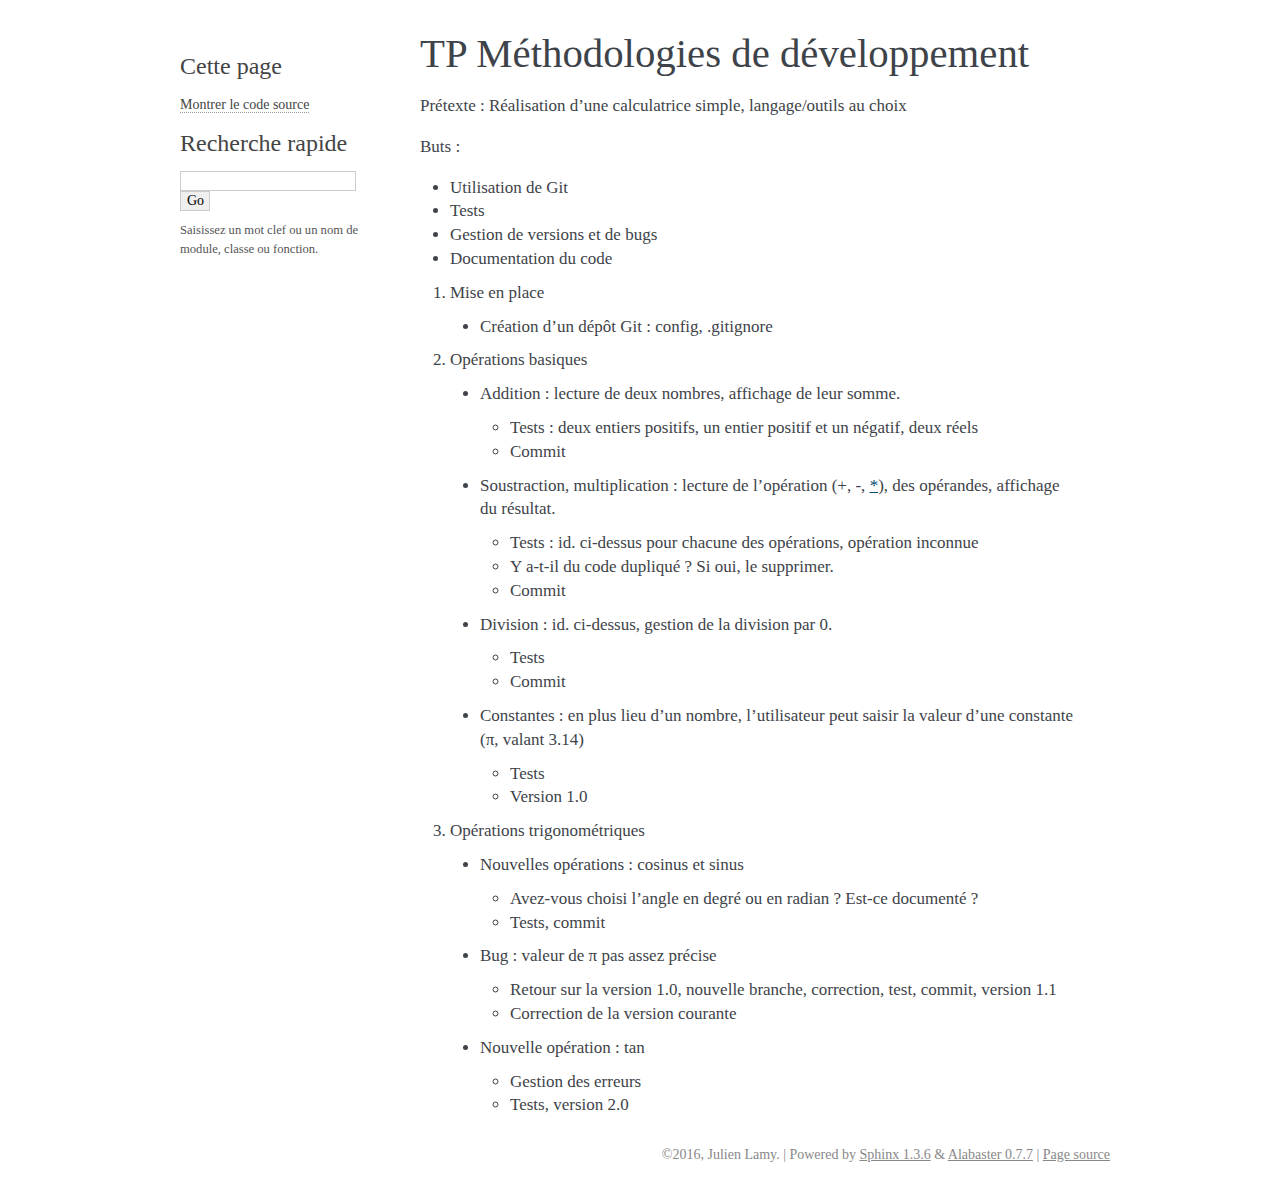
==== index.html @ 70fbca80 "Add draft version" ====
<!DOCTYPE html PUBLIC "-//W3C//DTD XHTML 1.0 Transitional//EN"
  "http://www.w3.org/TR/xhtml1/DTD/xhtml1-transitional.dtd">


<html xmlns="http://www.w3.org/1999/xhtml">
  <head>
    <meta http-equiv="Content-Type" content="text/html; charset=utf-8" />
    
    <title>TP Méthodologies de développement &mdash; documentation Méthodologies de développement 2016-06-17</title>
    
    <link rel="stylesheet" href="_static/alabaster.css" type="text/css" />
    <link rel="stylesheet" href="_static/pygments.css" type="text/css" />
    
    <script type="text/javascript">
      var DOCUMENTATION_OPTIONS = {
        URL_ROOT:    './',
        VERSION:     '2016-06-17',
        COLLAPSE_INDEX: false,
        FILE_SUFFIX: '.html',
        HAS_SOURCE:  true
      };
    </script>
    <script type="text/javascript" src="_static/jquery.js"></script>
    <script type="text/javascript" src="_static/underscore.js"></script>
    <script type="text/javascript" src="_static/doctools.js"></script>
    <script type="text/javascript" src="_static/translations.js"></script>
    <link rel="top" title="documentation Méthodologies de développement 2016-06-17" href="#" />
   
  
  <meta name="viewport" content="width=device-width, initial-scale=0.9, maximum-scale=0.9" />

  </head>
  <body role="document">  

    <div class="document">
      <div class="documentwrapper">
        <div class="bodywrapper">
          <div class="body" role="main">
            
  <div class="section" id="tp-methodologies-de-developpement">
<h1>TP Méthodologies de développement<a class="headerlink" href="#tp-methodologies-de-developpement" title="Lien permanent vers ce titre">¶</a></h1>
<p>Prétexte : Réalisation d&#8217;une calculatrice simple, langage/outils au choix</p>
<p>Buts :</p>
<ul class="simple">
<li>Utilisation de Git</li>
<li>Tests</li>
<li>Gestion de versions et de bugs</li>
<li>Documentation du code</li>
</ul>
<ol class="arabic simple">
<li>Mise en place</li>
</ol>
<blockquote>
<div><ul class="simple">
<li>Création d&#8217;un dépôt Git : config, .gitignore</li>
</ul>
</div></blockquote>
<ol class="arabic simple" start="2">
<li>Opérations basiques</li>
</ol>
<blockquote>
<div><ul class="simple">
<li>Addition : lecture de deux nombres, affichage de leur somme.<ul>
<li>Tests : deux entiers positifs, un entier positif et un négatif, deux réels</li>
<li>Commit</li>
</ul>
</li>
<li>Soustraction, multiplication : lecture de l&#8217;opération (+, -, <a href="#id1"><span class="problematic" id="id2">*</span></a>), des
opérandes, affichage du résultat.<ul>
<li>Tests : id. ci-dessus pour chacune des opérations, opération inconnue</li>
<li>Y a-t-il du code dupliqué ? Si oui, le supprimer.</li>
<li>Commit</li>
</ul>
</li>
<li>Division : id. ci-dessus, gestion de la division par 0.<ul>
<li>Tests</li>
<li>Commit</li>
</ul>
</li>
<li>Constantes : en plus lieu d&#8217;un nombre, l&#8217;utilisateur peut saisir la valeur
d&#8217;une constante (π, valant 3.14)<ul>
<li>Tests</li>
<li>Version 1.0</li>
</ul>
</li>
</ul>
</div></blockquote>
<ol class="arabic simple" start="3">
<li>Opérations trigonométriques</li>
</ol>
<blockquote>
<div><ul class="simple">
<li>Nouvelles opérations : cosinus et sinus<ul>
<li>Avez-vous choisi l&#8217;angle en degré ou en radian ? Est-ce documenté ?</li>
<li>Tests, commit</li>
</ul>
</li>
<li>Bug : valeur de π pas assez précise<ul>
<li>Retour sur la version 1.0, nouvelle branche, correction, test, commit,
version 1.1</li>
<li>Correction de la version courante</li>
</ul>
</li>
<li>Nouvelle opération : tan<ul>
<li>Gestion des erreurs</li>
<li>Tests, version 2.0</li>
</ul>
</li>
</ul>
</div></blockquote>
</div>


          </div>
        </div>
      </div>
      <div class="sphinxsidebar" role="navigation" aria-label="main navigation">
        <div class="sphinxsidebarwrapper"><div class="relations">
<h3>Related Topics</h3>
<ul>
  <li><a href="#">Documentation overview</a><ul>
  </ul></li>
</ul>
</div>
  <div role="note" aria-label="source link">
    <h3>Cette page</h3>
    <ul class="this-page-menu">
      <li><a href="_sources/index.txt"
            rel="nofollow">Montrer le code source</a></li>
    </ul>
   </div>
<div id="searchbox" style="display: none" role="search">
  <h3>Recherche rapide</h3>
    <form class="search" action="search.html" method="get">
      <input type="text" name="q" />
      <input type="submit" value="Go" />
      <input type="hidden" name="check_keywords" value="yes" />
      <input type="hidden" name="area" value="default" />
    </form>
    <p class="searchtip" style="font-size: 90%">
    Saisissez un mot clef ou un nom de module, classe ou fonction.
    </p>
</div>
<script type="text/javascript">$('#searchbox').show(0);</script>
        </div>
      </div>
      <div class="clearer"></div>
    </div>
    <div class="footer">
      &copy;2016, Julien Lamy.
      
      |
      Powered by <a href="http://sphinx-doc.org/">Sphinx 1.3.6</a>
      &amp; <a href="https://github.com/bitprophet/alabaster">Alabaster 0.7.7</a>
      
      |
      <a href="_sources/index.txt"
          rel="nofollow">Page source</a>
    </div>

    

    
  </body>
</html>
---- _static/alabaster.css ----
@import url("basic.css");

/* -- page layout ----------------------------------------------------------- */

body {
    font-family: 'goudy old style', 'minion pro', 'bell mt', Georgia, 'Hiragino Mincho Pro', serif;
    font-size: 17px;
    background-color: white;
    color: #000;
    margin: 0;
    padding: 0;
}

div.document {
    width: 940px;
    margin: 30px auto 0 auto;
}

div.documentwrapper {
    float: left;
    width: 100%;
}

div.bodywrapper {
    margin: 0 0 0 220px;
}

div.sphinxsidebar {
    width: 220px;
}

hr {
    border: 1px solid #B1B4B6;
}

div.body {
    background-color: #ffffff;
    color: #3E4349;
    padding: 0 30px 0 30px;
}

div.body > .section {
    text-align: left;
}

div.footer {
    width: 940px;
    margin: 20px auto 30px auto;
    font-size: 14px;
    color: #888;
    text-align: right;
}

div.footer a {
    color: #888;
}


div.relations {
    display: none;
}


div.sphinxsidebar a {
    color: #444;
    text-decoration: none;
    border-bottom: 1px dotted #999;
}

div.sphinxsidebar a:hover {
    border-bottom: 1px solid #999;
}

div.sphinxsidebar {
    font-size: 14px;
    line-height: 1.5;
}

div.sphinxsidebarwrapper {
    padding: 18px 10px;
}

div.sphinxsidebarwrapper p.logo {
    padding: 0;
    margin: -10px 0 0 0px;
    text-align: center;
}

div.sphinxsidebarwrapper h1.logo {
    margin-top: -10px;
    text-align: center;
    margin-bottom: 5px;
    text-align: left;
}

div.sphinxsidebarwrapper h1.logo-name {
    margin-top: 0px;
}

div.sphinxsidebarwrapper p.blurb {
    margin-top: 0;
    font-style: normal;
}

div.sphinxsidebar h3,
div.sphinxsidebar h4 {
    font-family: 'Garamond', 'Georgia', serif;
    color: #444;
    font-size: 24px;
    font-weight: normal;
    margin: 0 0 5px 0;
    padding: 0;
}

div.sphinxsidebar h4 {
    font-size: 20px;
}

div.sphinxsidebar h3 a {
    color: #444;
}

div.sphinxsidebar p.logo a,
div.sphinxsidebar h3 a,
div.sphinxsidebar p.logo a:hover,
div.sphinxsidebar h3 a:hover {
    border: none;
}

div.sphinxsidebar p {
    color: #555;
    margin: 10px 0;
}

div.sphinxsidebar ul {
    margin: 10px 0;
    padding: 0;
    color: #000;
}

div.sphinxsidebar ul li.toctree-l1 > a {
    font-size: 120%;
}

div.sphinxsidebar ul li.toctree-l2 > a {
    font-size: 110%;
}

div.sphinxsidebar input {
    border: 1px solid #CCC;
    font-family: 'goudy old style', 'minion pro', 'bell mt', Georgia, 'Hiragino Mincho Pro', serif;
    font-size: 1em;
}

div.sphinxsidebar hr {
    border: none;
    height: 1px;
    color: #AAA;
    background: #AAA;

    text-align: left;
    margin-left: 0;
    width: 50%;
}

/* -- body styles ----------------------------------------------------------- */

a {
    color: #004B6B;
    text-decoration: underline;
}

a:hover {
    color: #6D4100;
    text-decoration: underline;
}

div.body h1,
div.body h2,
div.body h3,
div.body h4,
div.body h5,
div.body h6 {
    font-family: 'Garamond', 'Georgia', serif;
    font-weight: normal;
    margin: 30px 0px 10px 0px;
    padding: 0;
}

div.body h1 { margin-top: 0; padding-top: 0; font-size: 240%; }
div.body h2 { font-size: 180%; }
div.body h3 { font-size: 150%; }
div.body h4 { font-size: 130%; }
div.body h5 { font-size: 100%; }
div.body h6 { font-size: 100%; }

a.headerlink {
    color: #DDD;
    padding: 0 4px;
    text-decoration: none;
}

a.headerlink:hover {
    color: #444;
    background: #EAEAEA;
}

div.body p, div.body dd, div.body li {
    line-height: 1.4em;
}

div.admonition {
    margin: 20px 0px;
    padding: 10px 30px;
    background-color: #FCC;
    border: 1px solid #FAA;
}

div.admonition tt.xref, div.admonition a tt {
    border-bottom: 1px solid #fafafa;
}

dd div.admonition {
    margin-left: -60px;
    padding-left: 60px;
}

div.admonition p.admonition-title {
    font-family: 'Garamond', 'Georgia', serif;
    font-weight: normal;
    font-size: 24px;
    margin: 0 0 10px 0;
    padding: 0;
    line-height: 1;
}

div.admonition p.last {
    margin-bottom: 0;
}

div.highlight {
    background-color: white;
}

dt:target, .highlight {
    background: #FAF3E8;
}

div.note {
    background-color: #EEE;
    border: 1px solid #CCC;
}

div.seealso {
    background-color: #EEE;
    border: 1px solid #CCC;
}

div.topic {
    background-color: #eee;
}

p.admonition-title {
    display: inline;
}

p.admonition-title:after {
    content: ":";
}

pre, tt, code {
    font-family: 'Consolas', 'Menlo', 'Deja Vu Sans Mono', 'Bitstream Vera Sans Mono', monospace;
    font-size: 0.9em;
}

.hll {
    background-color: #FFC;
    margin: 0 -12px;
    padding: 0 12px;
    display: block;
}

img.screenshot {
}

tt.descname, tt.descclassname, code.descname, code.descclassname {
    font-size: 0.95em;
}

tt.descname, code.descname {
    padding-right: 0.08em;
}

img.screenshot {
    -moz-box-shadow: 2px 2px 4px #eee;
    -webkit-box-shadow: 2px 2px 4px #eee;
    box-shadow: 2px 2px 4px #eee;
}

table.docutils {
    border: 1px solid #888;
    -moz-box-shadow: 2px 2px 4px #eee;
    -webkit-box-shadow: 2px 2px 4px #eee;
    box-shadow: 2px 2px 4px #eee;
}

table.docutils td, table.docutils th {
    border: 1px solid #888;
    padding: 0.25em 0.7em;
}

table.field-list, table.footnote {
    border: none;
    -moz-box-shadow: none;
    -webkit-box-shadow: none;
    box-shadow: none;
}

table.footnote {
    margin: 15px 0;
    width: 100%;
    border: 1px solid #EEE;
    background: #FDFDFD;
    font-size: 0.9em;
}

table.footnote + table.footnote {
    margin-top: -15px;
    border-top: none;
}

table.field-list th {
    padding: 0 0.8em 0 0;
}

table.field-list td {
    padding: 0;
}

table.field-list p {
    margin-bottom: 0.8em;
}

table.footnote td.label {
    width: 0px;
    padding: 0.3em 0 0.3em 0.5em;
}

table.footnote td {
    padding: 0.3em 0.5em;
}

dl {
    margin: 0;
    padding: 0;
}

dl dd {
    margin-left: 30px;
}

blockquote {
    margin: 0 0 0 30px;
    padding: 0;
}

ul, ol {
    margin: 10px 0 10px 30px;
    padding: 0;
}

pre {
    background: #EEE;
    padding: 7px 30px;
    margin: 15px 0px;
    line-height: 1.3em;
}

dl pre, blockquote pre, li pre {
    margin-left: 0;
    padding-left: 30px;
}

dl dl pre {
    margin-left: -90px;
    padding-left: 90px;
}

tt, code {
    background-color: #ecf0f3;
    color: #222;
    /* padding: 1px 2px; */
}

tt.xref, code.xref, a tt {
    background-color: #FBFBFB;
    border-bottom: 1px solid white;
}

a.reference {
    text-decoration: none;
    border-bottom: 1px dotted #004B6B;
}

a.reference:hover {
    border-bottom: 1px solid #6D4100;
}

a.footnote-reference {
    text-decoration: none;
    font-size: 0.7em;
    vertical-align: top;
    border-bottom: 1px dotted #004B6B;
}

a.footnote-reference:hover {
    border-bottom: 1px solid #6D4100;
}

a:hover tt, a:hover code {
    background: #EEE;
}


@media screen and (max-width: 870px) {

    div.sphinxsidebar {
    	display: none;
    }

    div.document {
       width: 100%;

    }

    div.documentwrapper {
    	margin-left: 0;
    	margin-top: 0;
    	margin-right: 0;
    	margin-bottom: 0;
    }

    div.bodywrapper {
    	margin-top: 0;
    	margin-right: 0;
    	margin-bottom: 0;
    	margin-left: 0;
    }

    ul {
    	margin-left: 0;
    }

    .document {
    	width: auto;
    }

    .footer {
    	width: auto;
    }

    .bodywrapper {
    	margin: 0;
    }

    .footer {
    	width: auto;
    }

    .github {
        display: none;
    }



}



@media screen and (max-width: 875px) {

    body {
        margin: 0;
        padding: 20px 30px;
    }

    div.documentwrapper {
        float: none;
        background: white;
    }

    div.sphinxsidebar {
        display: block;
        float: none;
        width: 102.5%;
        margin: 50px -30px -20px -30px;
        padding: 10px 20px;
        background: #333;
        color: #FFF;
    }

    div.sphinxsidebar h3, div.sphinxsidebar h4, div.sphinxsidebar p,
    div.sphinxsidebar h3 a {
        color: white;
    }

    div.sphinxsidebar a {
        color: #AAA;
    }

    div.sphinxsidebar p.logo {
        display: none;
    }

    div.document {
        width: 100%;
        margin: 0;
    }

    div.footer {
        display: none;
    }

    div.bodywrapper {
        margin: 0;
    }

    div.body {
        min-height: 0;
        padding: 0;
    }

    .rtd_doc_footer {
        display: none;
    }

    .document {
        width: auto;
    }

    .footer {
        width: auto;
    }

    .footer {
        width: auto;
    }

    .github {
        display: none;
    }
}


/* misc. */

.revsys-inline {
    display: none!important;
}

/* Make nested-list/multi-paragraph items look better in Releases changelog
 * pages. Without this, docutils' magical list fuckery causes inconsistent
 * formatting between different release sub-lists.
 */
div#changelog > div.section > ul > li > p:only-child {
    margin-bottom: 0;
}

/* Hide fugly table cell borders in ..bibliography:: directive output */
table.docutils.citation, table.docutils.citation td, table.docutils.citation th {
  border: none;
  /* Below needed in some edge cases; if not applied, bottom shadows appear */
  -moz-box-shadow: none;
  -webkit-box-shadow: none;
  box-shadow: none;
}
---- _static/pygments.css ----
.highlight .hll { background-color: #ffffcc }
.highlight  { background: #eeffcc; }
.highlight .c { color: #408090; font-style: italic } /* Comment */
.highlight .err { border: 1px solid #FF0000 } /* Error */
.highlight .k { color: #007020; font-weight: bold } /* Keyword */
.highlight .o { color: #666666 } /* Operator */
.highlight .ch { color: #408090; font-style: italic } /* Comment.Hashbang */
.highlight .cm { color: #408090; font-style: italic } /* Comment.Multiline */
.highlight .cp { color: #007020 } /* Comment.Preproc */
.highlight .cpf { color: #408090; font-style: italic } /* Comment.PreprocFile */
.highlight .c1 { color: #408090; font-style: italic } /* Comment.Single */
.highlight .cs { color: #408090; background-color: #fff0f0 } /* Comment.Special */
.highlight .gd { color: #A00000 } /* Generic.Deleted */
.highlight .ge { font-style: italic } /* Generic.Emph */
.highlight .gr { color: #FF0000 } /* Generic.Error */
.highlight .gh { color: #000080; font-weight: bold } /* Generic.Heading */
.highlight .gi { color: #00A000 } /* Generic.Inserted */
.highlight .go { color: #333333 } /* Generic.Output */
.highlight .gp { color: #c65d09; font-weight: bold } /* Generic.Prompt */
.highlight .gs { font-weight: bold } /* Generic.Strong */
.highlight .gu { color: #800080; font-weight: bold } /* Generic.Subheading */
.highlight .gt { color: #0044DD } /* Generic.Traceback */
.highlight .kc { color: #007020; font-weight: bold } /* Keyword.Constant */
.highlight .kd { color: #007020; font-weight: bold } /* Keyword.Declaration */
.highlight .kn { color: #007020; font-weight: bold } /* Keyword.Namespace */
.highlight .kp { color: #007020 } /* Keyword.Pseudo */
.highlight .kr { color: #007020; font-weight: bold } /* Keyword.Reserved */
.highlight .kt { color: #902000 } /* Keyword.Type */
.highlight .m { color: #208050 } /* Literal.Number */
.highlight .s { color: #4070a0 } /* Literal.String */
.highlight .na { color: #4070a0 } /* Name.Attribute */
.highlight .nb { color: #007020 } /* Name.Builtin */
.highlight .nc { color: #0e84b5; font-weight: bold } /* Name.Class */
.highlight .no { color: #60add5 } /* Name.Constant */
.highlight .nd { color: #555555; font-weight: bold } /* Name.Decorator */
.highlight .ni { color: #d55537; font-weight: bold } /* Name.Entity */
.highlight .ne { color: #007020 } /* Name.Exception */
.highlight .nf { color: #06287e } /* Name.Function */
.highlight .nl { color: #002070; font-weight: bold } /* Name.Label */
.highlight .nn { color: #0e84b5; font-weight: bold } /* Name.Namespace */
.highlight .nt { color: #062873; font-weight: bold } /* Name.Tag */
.highlight .nv { color: #bb60d5 } /* Name.Variable */
.highlight .ow { color: #007020; font-weight: bold } /* Operator.Word */
.highlight .w { color: #bbbbbb } /* Text.Whitespace */
.highlight .mb { color: #208050 } /* Literal.Number.Bin */
.highlight .mf { color: #208050 } /* Literal.Number.Float */
.highlight .mh { color: #208050 } /* Literal.Number.Hex */
.highlight .mi { color: #208050 } /* Literal.Number.Integer */
.highlight .mo { color: #208050 } /* Literal.Number.Oct */
.highlight .sb { color: #4070a0 } /* Literal.String.Backtick */
.highlight .sc { color: #4070a0 } /* Literal.String.Char */
.highlight .sd { color: #4070a0; font-style: italic } /* Literal.String.Doc */
.highlight .s2 { color: #4070a0 } /* Literal.String.Double */
.highlight .se { color: #4070a0; font-weight: bold } /* Literal.String.Escape */
.highlight .sh { color: #4070a0 } /* Literal.String.Heredoc */
.highlight .si { color: #70a0d0; font-style: italic } /* Literal.String.Interpol */
.highlight .sx { color: #c65d09 } /* Literal.String.Other */
.highlight .sr { color: #235388 } /* Literal.String.Regex */
.highlight .s1 { color: #4070a0 } /* Literal.String.Single */
.highlight .ss { color: #517918 } /* Literal.String.Symbol */
.highlight .bp { color: #007020 } /* Name.Builtin.Pseudo */
.highlight .vc { color: #bb60d5 } /* Name.Variable.Class */
.highlight .vg { color: #bb60d5 } /* Name.Variable.Global */
.highlight .vi { color: #bb60d5 } /* Name.Variable.Instance */
.highlight .il { color: #208050 } /* Literal.Number.Integer.Long */
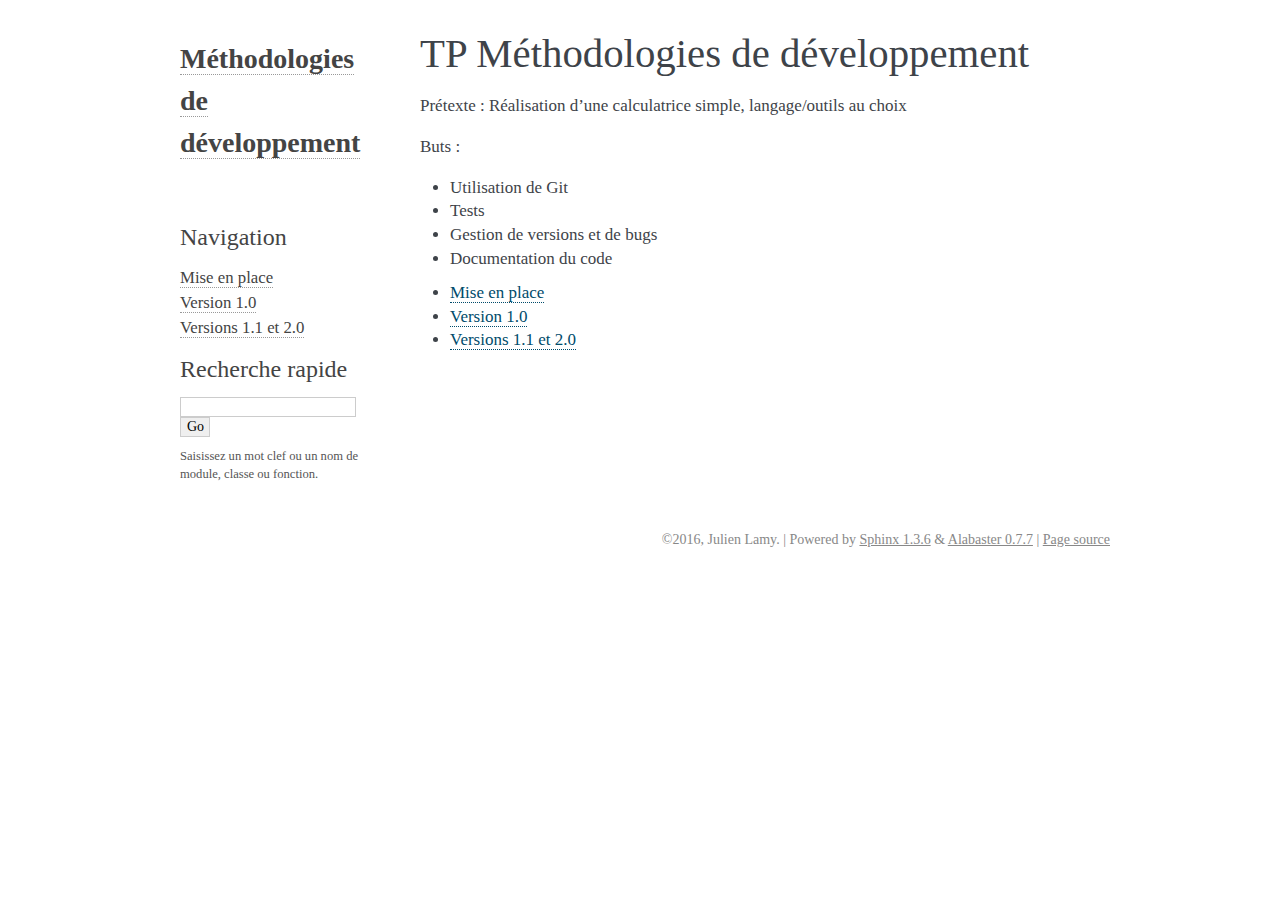
==== commit 2e140221: "Split in three sections" ====
--- a/index.html
+++ b/index.html
@@ -25,6 +25,7 @@
     <script type="text/javascript" src="_static/doctools.js"></script>
     <script type="text/javascript" src="_static/translations.js"></script>
     <link rel="top" title="documentation Méthodologies de développement 2016-06-17" href="#" />
+    <link rel="next" title="Mise en place" href="mise_en_place.html" />
    
   
   <meta name="viewport" content="width=device-width, initial-scale=0.9, maximum-scale=0.9" />
@@ -47,67 +48,13 @@
 <li>Gestion de versions et de bugs</li>
 <li>Documentation du code</li>
 </ul>
-<ol class="arabic simple">
-<li>Mise en place</li>
-</ol>
-<blockquote>
-<div><ul class="simple">
-<li>Création d&#8217;un dépôt Git : config, .gitignore</li>
+<div class="toctree-wrapper compound">
+<ul>
+<li class="toctree-l1"><a class="reference internal" href="mise_en_place.html">Mise en place</a></li>
+<li class="toctree-l1"><a class="reference internal" href="version_1.0.html">Version 1.0</a></li>
+<li class="toctree-l1"><a class="reference internal" href="versions_1.1_et_2.0.html">Versions 1.1 et 2.0</a></li>
 </ul>
-</div></blockquote>
-<ol class="arabic simple" start="2">
-<li>Opérations basiques</li>
-</ol>
-<blockquote>
-<div><ul class="simple">
-<li>Addition : lecture de deux nombres, affichage de leur somme.<ul>
-<li>Tests : deux entiers positifs, un entier positif et un négatif, deux réels</li>
-<li>Commit</li>
-</ul>
-</li>
-<li>Soustraction, multiplication : lecture de l&#8217;opération (+, -, <a href="#id1"><span class="problematic" id="id2">*</span></a>), des
-opérandes, affichage du résultat.<ul>
-<li>Tests : id. ci-dessus pour chacune des opérations, opération inconnue</li>
-<li>Y a-t-il du code dupliqué ? Si oui, le supprimer.</li>
-<li>Commit</li>
-</ul>
-</li>
-<li>Division : id. ci-dessus, gestion de la division par 0.<ul>
-<li>Tests</li>
-<li>Commit</li>
-</ul>
-</li>
-<li>Constantes : en plus lieu d&#8217;un nombre, l&#8217;utilisateur peut saisir la valeur
-d&#8217;une constante (π, valant 3.14)<ul>
-<li>Tests</li>
-<li>Version 1.0</li>
-</ul>
-</li>
-</ul>
-</div></blockquote>
-<ol class="arabic simple" start="3">
-<li>Opérations trigonométriques</li>
-</ol>
-<blockquote>
-<div><ul class="simple">
-<li>Nouvelles opérations : cosinus et sinus<ul>
-<li>Avez-vous choisi l&#8217;angle en degré ou en radian ? Est-ce documenté ?</li>
-<li>Tests, commit</li>
-</ul>
-</li>
-<li>Bug : valeur de π pas assez précise<ul>
-<li>Retour sur la version 1.0, nouvelle branche, correction, test, commit,
-version 1.1</li>
-<li>Correction de la version courante</li>
-</ul>
-</li>
-<li>Nouvelle opération : tan<ul>
-<li>Gestion des erreurs</li>
-<li>Tests, version 2.0</li>
-</ul>
-</li>
-</ul>
-</div></blockquote>
+</div>
 </div>
 
 
@@ -115,20 +62,29 @@
         </div>
       </div>
       <div class="sphinxsidebar" role="navigation" aria-label="main navigation">
-        <div class="sphinxsidebarwrapper"><div class="relations">
-<h3>Related Topics</h3>
+        <div class="sphinxsidebarwrapper">
+<h1 class="logo"><a href="#">Méthodologies de développement</a></h1>
+
+
+
+
+
+<p>
+<iframe src="https://ghbtns.com/github-btn.html?user=&repo=&type=watch&count=true&size=large"
+  allowtransparency="true" frameborder="0" scrolling="0" width="200px" height="35px"></iframe>
+</p>
+
+
+
+
+<h3>Navigation</h3>
 <ul>
-  <li><a href="#">Documentation overview</a><ul>
-  </ul></li>
+<li class="toctree-l1"><a class="reference internal" href="mise_en_place.html">Mise en place</a></li>
+<li class="toctree-l1"><a class="reference internal" href="version_1.0.html">Version 1.0</a></li>
+<li class="toctree-l1"><a class="reference internal" href="versions_1.1_et_2.0.html">Versions 1.1 et 2.0</a></li>
 </ul>
-</div>
-  <div role="note" aria-label="source link">
-    <h3>Cette page</h3>
-    <ul class="this-page-menu">
-      <li><a href="_sources/index.txt"
-            rel="nofollow">Montrer le code source</a></li>
-    </ul>
-   </div>
+
+
 <div id="searchbox" style="display: none" role="search">
   <h3>Recherche rapide</h3>
     <form class="search" action="search.html" method="get">
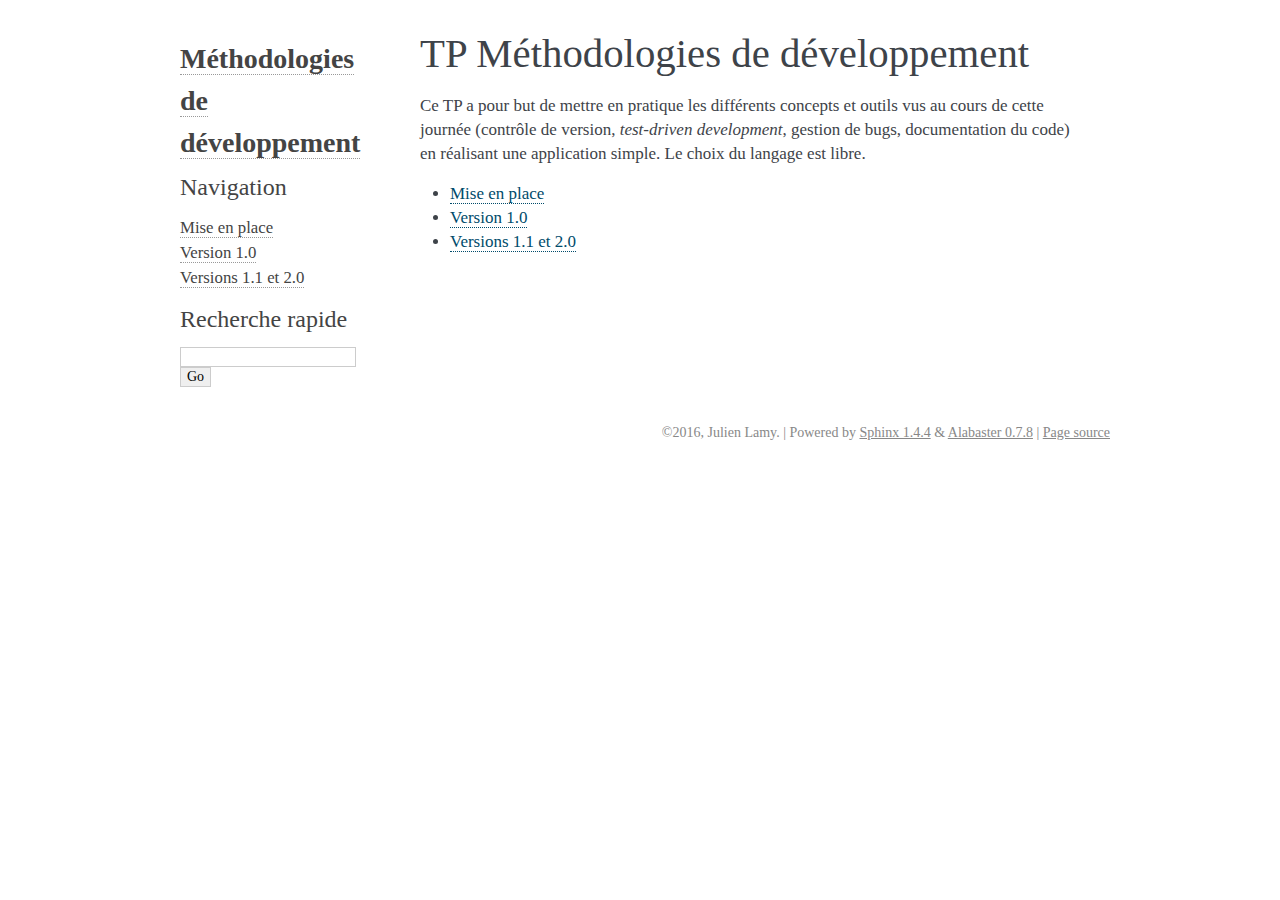
==== commit 8ce5cc71: "Update first section" ====
--- a/index.html
+++ b/index.html
@@ -2,7 +2,7 @@
   "http://www.w3.org/TR/xhtml1/DTD/xhtml1-transitional.dtd">
 
 
-<html xmlns="http://www.w3.org/1999/xhtml">
+<html xmlns="http://www.w3.org/1999/xhtml" lang="fr">
   <head>
     <meta http-equiv="Content-Type" content="text/html; charset=utf-8" />
     
@@ -27,11 +27,13 @@
     <link rel="top" title="documentation Méthodologies de développement 2016-06-17" href="#" />
     <link rel="next" title="Mise en place" href="mise_en_place.html" />
    
+  <link rel="stylesheet" href="_static/custom.css" type="text/css" />
   
   <meta name="viewport" content="width=device-width, initial-scale=0.9, maximum-scale=0.9" />
 
   </head>
-  <body role="document">  
+  <body role="document">
+  
 
     <div class="document">
       <div class="documentwrapper">
@@ -40,14 +42,7 @@
             
   <div class="section" id="tp-methodologies-de-developpement">
 <h1>TP Méthodologies de développement<a class="headerlink" href="#tp-methodologies-de-developpement" title="Lien permanent vers ce titre">¶</a></h1>
-<p>Prétexte : Réalisation d&#8217;une calculatrice simple, langage/outils au choix</p>
-<p>Buts :</p>
-<ul class="simple">
-<li>Utilisation de Git</li>
-<li>Tests</li>
-<li>Gestion de versions et de bugs</li>
-<li>Documentation du code</li>
-</ul>
+<p>Ce TP a pour but de mettre en pratique les différents concepts et outils vus au cours de cette journée (contrôle de version, <em>test-driven development</em>, gestion de bugs, documentation du code) en réalisant une application simple. Le choix du langage est libre.</p>
 <div class="toctree-wrapper compound">
 <ul>
 <li class="toctree-l1"><a class="reference internal" href="mise_en_place.html">Mise en place</a></li>
@@ -69,11 +64,6 @@
 
 
 
-<p>
-<iframe src="https://ghbtns.com/github-btn.html?user=&repo=&type=watch&count=true&size=large"
-  allowtransparency="true" frameborder="0" scrolling="0" width="200px" height="35px"></iframe>
-</p>
-
 
 
 
@@ -88,14 +78,11 @@
 <div id="searchbox" style="display: none" role="search">
   <h3>Recherche rapide</h3>
     <form class="search" action="search.html" method="get">
-      <input type="text" name="q" />
-      <input type="submit" value="Go" />
+      <div><input type="text" name="q" /></div>
+      <div><input type="submit" value="Go" /></div>
       <input type="hidden" name="check_keywords" value="yes" />
       <input type="hidden" name="area" value="default" />
     </form>
-    <p class="searchtip" style="font-size: 90%">
-    Saisissez un mot clef ou un nom de module, classe ou fonction.
-    </p>
 </div>
 <script type="text/javascript">$('#searchbox').show(0);</script>
         </div>
@@ -106,8 +93,8 @@
       &copy;2016, Julien Lamy.
       
       |
-      Powered by <a href="http://sphinx-doc.org/">Sphinx 1.3.6</a>
-      &amp; <a href="https://github.com/bitprophet/alabaster">Alabaster 0.7.7</a>
+      Powered by <a href="http://sphinx-doc.org/">Sphinx 1.4.4</a>
+      &amp; <a href="https://github.com/bitprophet/alabaster">Alabaster 0.7.8</a>
       
       |
       <a href="_sources/index.txt"
--- a/_static/alabaster.css
+++ b/_static/alabaster.css
@@ -28,6 +28,7 @@
     padding: 0;
 }
 
+
 div.document {
     width: 940px;
     margin: 30px auto 0 auto;
@@ -44,6 +45,8 @@
 
 div.sphinxsidebar {
     width: 220px;
+    font-size: 14px;
+    line-height: 1.5;
 }
 
 hr {
@@ -72,6 +75,11 @@
     color: #888;
 }
 
+p.caption {
+    font-family: ;
+    font-size: inherit;
+}
+
 
 div.relations {
     display: none;
@@ -86,11 +94,6 @@
 
 div.sphinxsidebar a:hover {
     border-bottom: 1px solid #999;
-}
-
-div.sphinxsidebar {
-    font-size: 14px;
-    line-height: 1.5;
 }
 
 div.sphinxsidebarwrapper {
@@ -359,7 +362,7 @@
 }
 
 table.footnote td.label {
-    width: 0px;
+    width: .1px;
     padding: 0.3em 0 0.3em 0.5em;
 }
 
@@ -382,6 +385,7 @@
 }
 
 ul, ol {
+    /* Matches the 30px from the narrow-screen "li > ul" selector below */
     margin: 10px 0 10px 30px;
     padding: 0;
 }
@@ -419,6 +423,11 @@
     border-bottom: 1px dotted #004B6B;
 }
 
+/* Don't put an underline on images */
+a.image-reference, a.image-reference:hover {
+    border-bottom: none;
+}
+
 a.reference:hover {
     border-bottom: 1px solid #6D4100;
 }
@@ -467,6 +476,11 @@
     ul {
     	margin-left: 0;
     }
+
+	li > ul {
+        /* Matches the 30px from the "ul, ol" selector above */
+		margin-left: 30px;
+	}
 
     .document {
     	width: auto;
--- a/_static/custom.css
+++ b/_static/custom.css
@@ -0,0 +1 @@
+/* This file intentionally left blank. */
